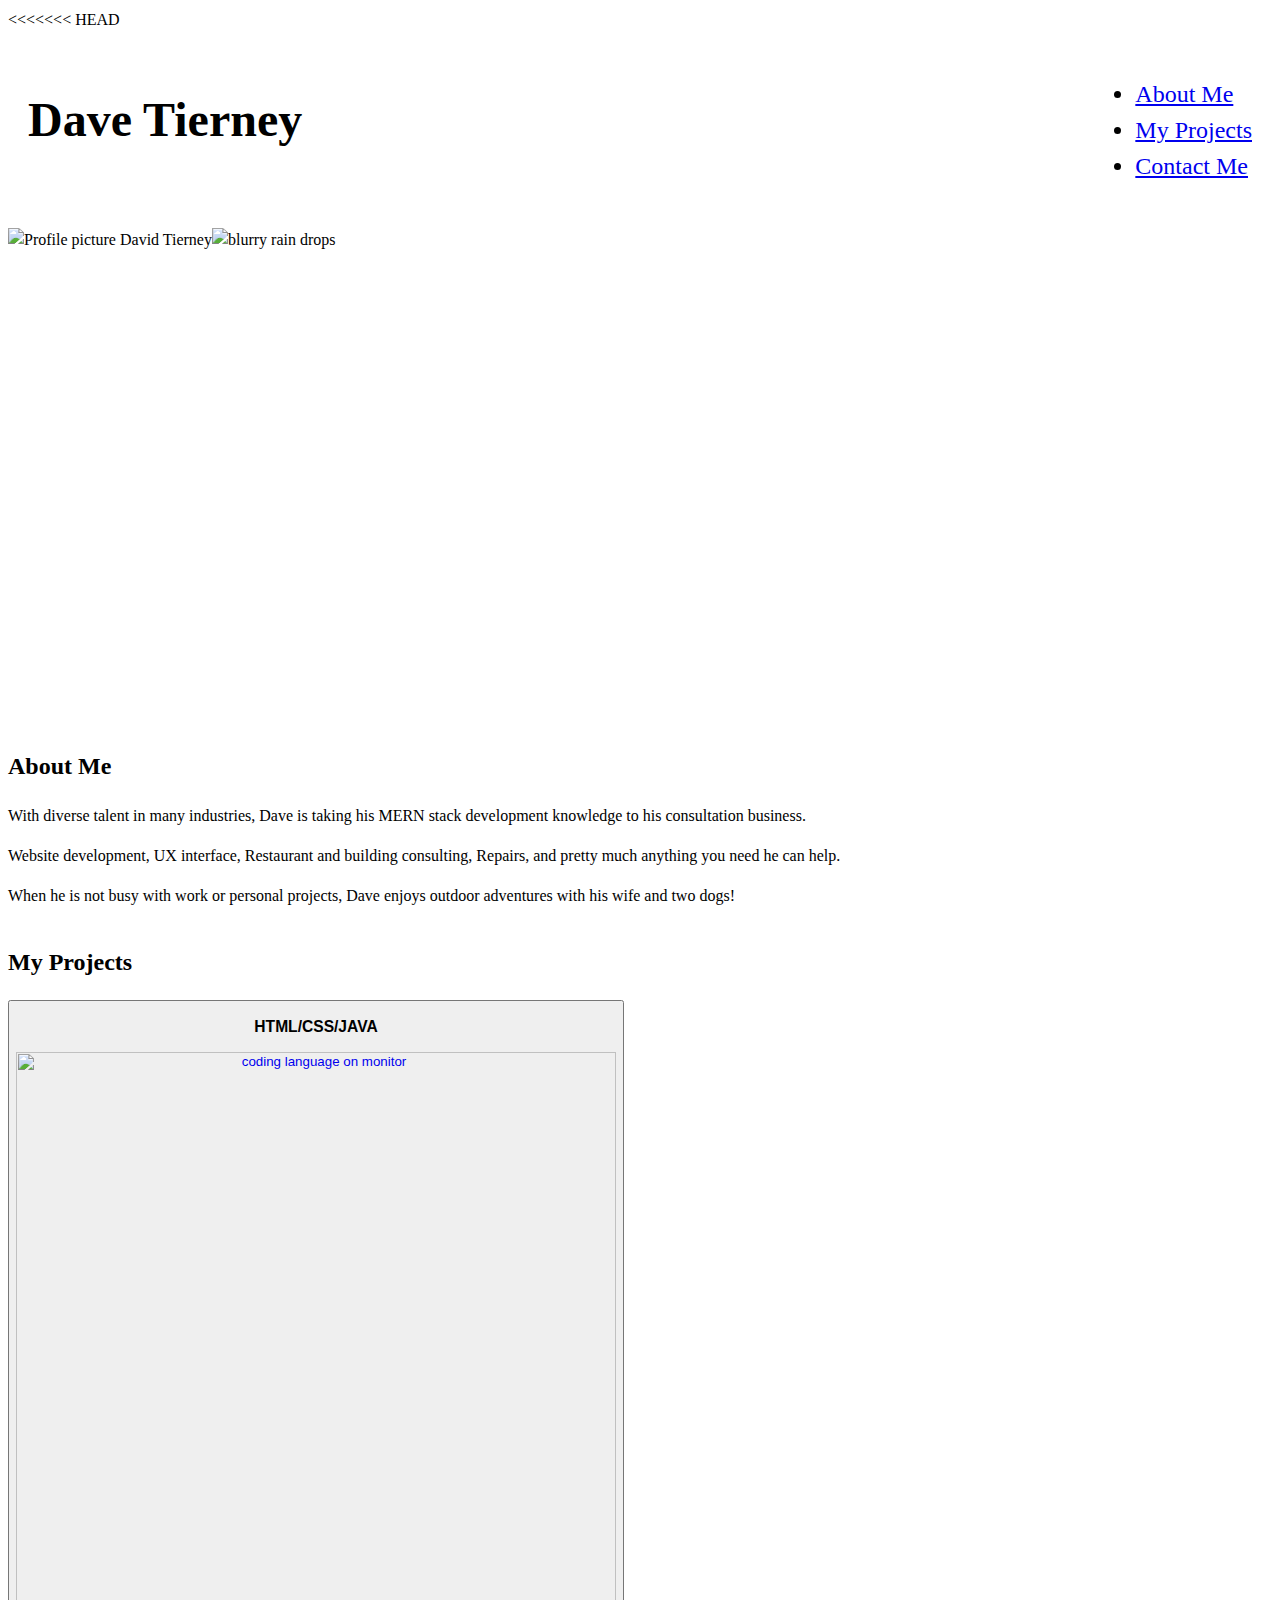
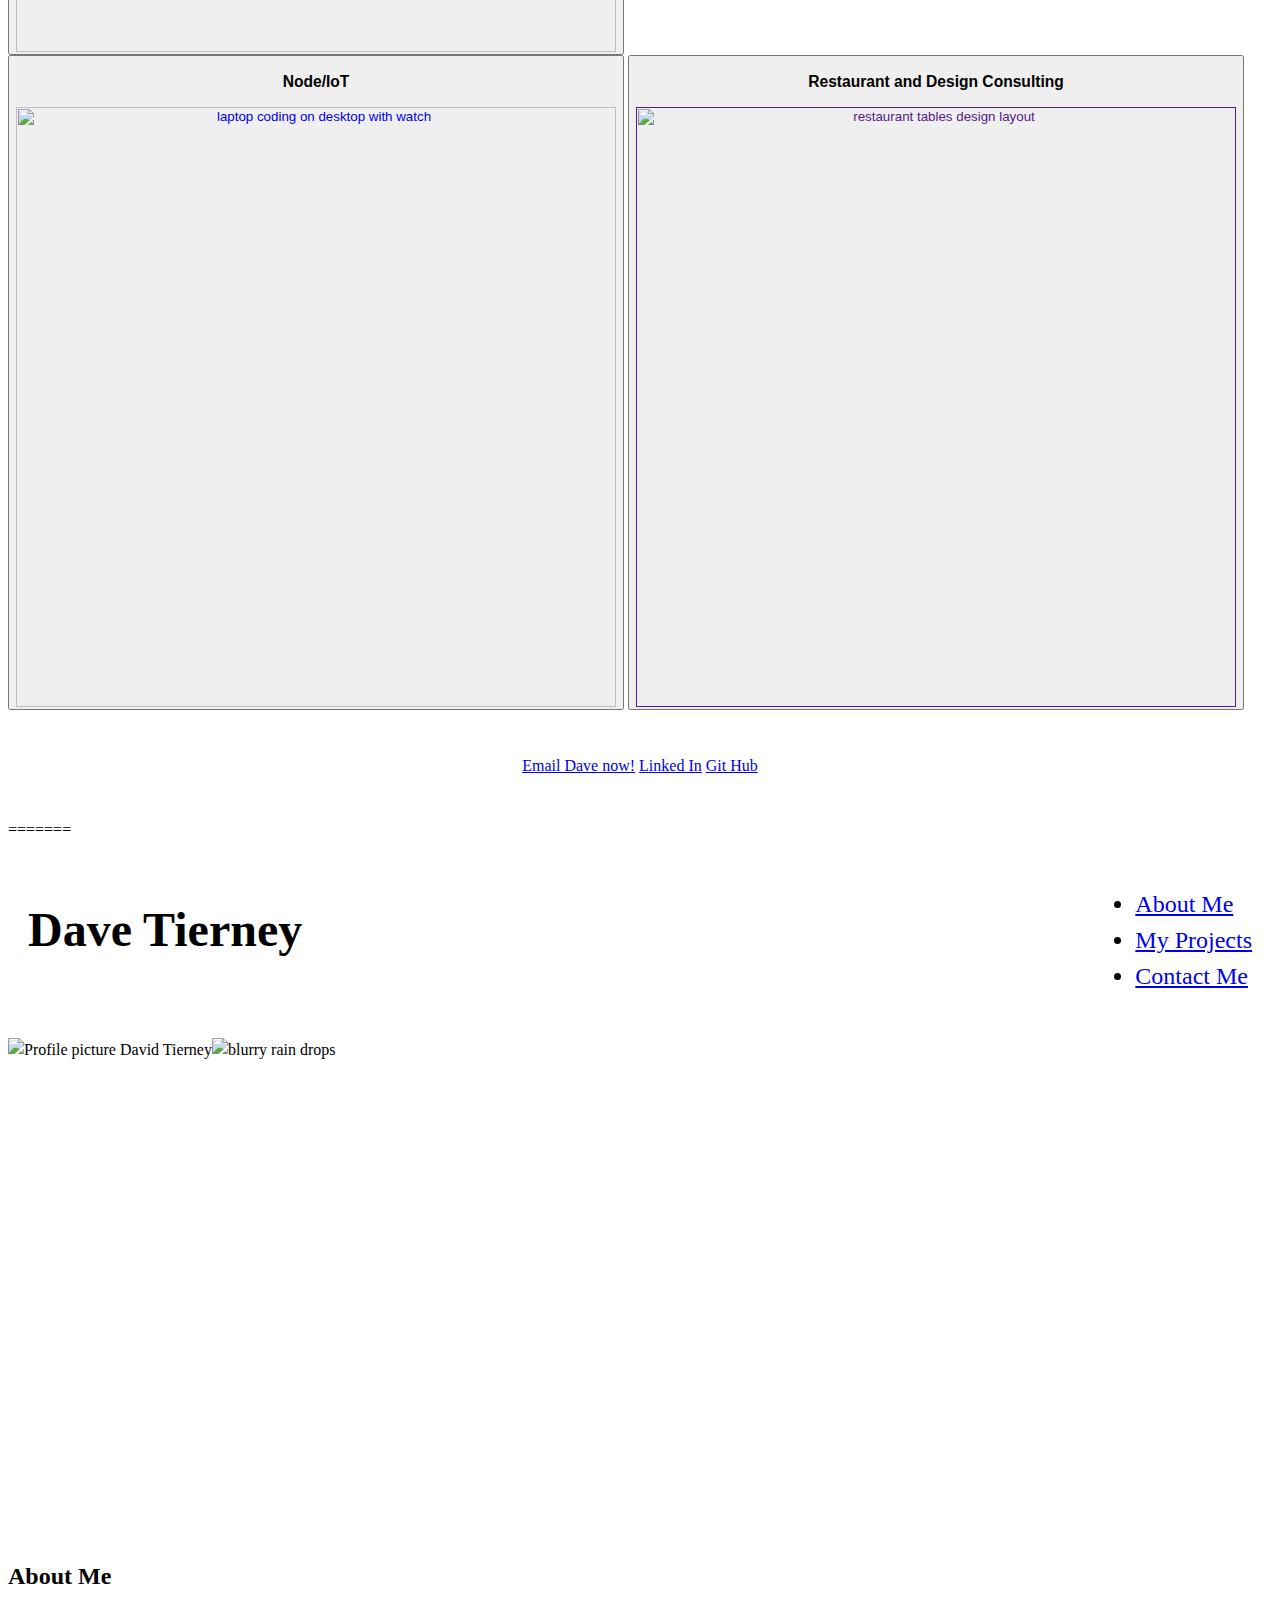
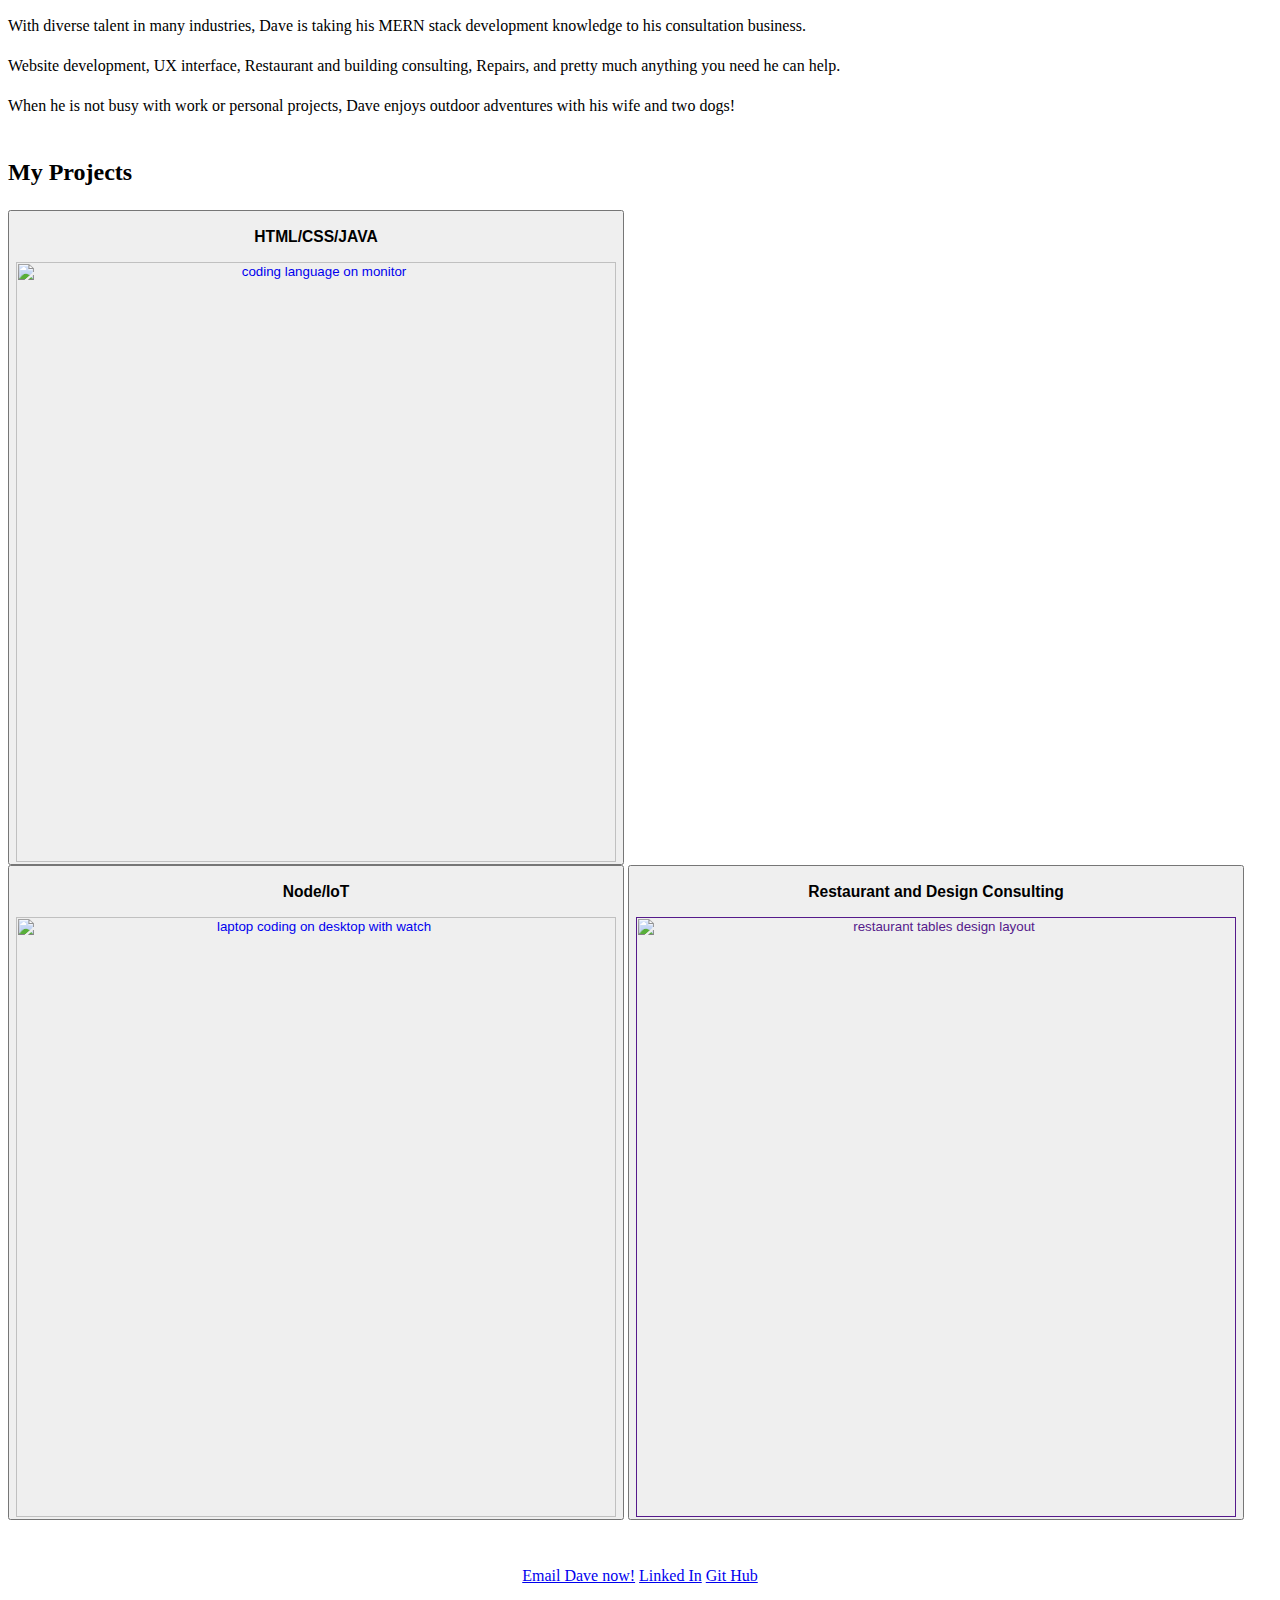
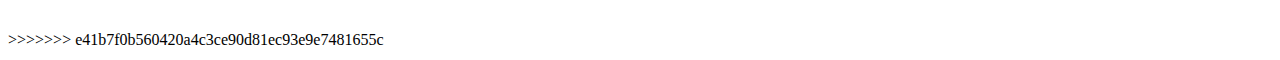
==== index.html @ 921b64b6 "Merge branch 'main' of https://github.com/daveshouse44/Portfolio" ====
<<<<<<< HEAD
<!DOCTYPE html>
<html lang="en">
<head>
    <meta charset="UTF-8">
    <meta http-equiv="X-UA-Compatible" content="IE=edge">
    <meta name="viewport" content="width=device-width, initial-scale=1.0">
    <link rel="stylesheet" href="style.css">
    <title>Dave Tierney | Developer</title>
</head>

<body>
    <header class="header">
        <h1><div>Dave Tierney</div></h1>
        <nav>
            <ul>
                <li><a href="#aboutMe">About Me</a></li>
                <li><a href="#myProjects">My Projects</a></li>
                <li><a href="#contactMe">Contact Me</a></li>
            </ul>
        </nav>
    </header>

    <div class="headerImage">
        <img src="images/Profile Pic2.jpg" id="myPicture" alt="Profile picture David Tierney">
        <img src="images/pexels-pratik-gupta-2748716.png" alt="blurry rain drops">
    </div>

    <section id="aboutMe">
        <h2>About Me</h2>
        <div class="aboutContainer">
            <p>With diverse talent in many industries, Dave is taking his MERN stack development knowledge to his consultation business.</p>
            <p>Website development, UX interface, Restaurant and building consulting, Repairs, and pretty much anything you need he can help.</p>
            <p>When he is not busy with work or personal projects, Dave enjoys outdoor adventures with his wife and two dogs!</p>    
        </div>
    </section>

    <section class="container">
        <h2>My Projects</h2>
        <button id="largeProject">
            <h3>HTML/CSS/JAVA</h3>
            <a href="https://daveshouse44.github.io/bootcamp-projects/"> <img src=images/pexels-markus-spiske-1089440.png alt="coding language on monitor"></a>
        </button>
        
        <div>   
        <button class="smallProject">
            <h3>Node/IoT</h3>
            <a href="https://www.w3schools.com/"> <img src="images/pexels-lukas-574069.png" alt="laptop coding on desktop with watch"></a>
        </button>

        <button class="smallProject">
            <h3>Restaurant and Design Consulting</h3>
            <a href=""> <img src="images/pexels-volkan-vardar-3887985.png" alt="restaurant tables design layout"></a>
        </button>
        </div>

    </section>
    
    <footer class="contactMe">
        <div>
            <a href="mailto: daveshouse44@hotmail.com">Email Dave now!</a>
            <a href="https://www.linkedin.com/in/david-tierney-652030214/">Linked In</a>
            <a href="https://github.com/daveshouse44">Git Hub</a>
        </div>
    </footer>
</body>
=======
<!DOCTYPE html>
<html lang="en">
<head>
    <meta charset="UTF-8">
    <meta http-equiv="X-UA-Compatible" content="IE=edge">
    <meta name="viewport" content="width=device-width, initial-scale=1.0">
    <link rel="stylesheet" href="style.css">
    <title>Dave Tierney | Developer</title>
</head>

<body>
    <header class="header">
        <h1><div>Dave Tierney</div></h1>
        <nav>
            <ul>
                <li><a href="#aboutMe">About Me</a></li>
                <li><a href="#myProjects">My Projects</a></li>
                <li><a href="#contactMe">Contact Me</a></li>
            </ul>
        </nav>
    </header>

    <div class="headerImage">
        <img src="images/Profile Pic2.jpg" id="myPicture" alt="Profile picture David Tierney">
        <img src="images/pexels-pratik-gupta-2748716.png" alt="blurry rain drops">
    </div>

    <section id="aboutMe">
        <h2>About Me</h2>
        <div class="aboutContainer">
            <p>With diverse talent in many industries, Dave is taking his MERN stack development knowledge to his consultation business.</p>
            <p>Website development, UX interface, Restaurant and building consulting, Repairs, and pretty much anything you need he can help.</p>
            <p>When he is not busy with work or personal projects, Dave enjoys outdoor adventures with his wife and two dogs!</p>    
        </div>
    </section>

    <section class="container">
        <h2>My Projects</h2>
        <button id="largeProject">
            <h3>HTML/CSS/JAVA</h3>
            <a href="https://daveshouse44.github.io/bootcamp-projects/"> <img src=images/pexels-markus-spiske-1089440.png alt="coding language on monitor"></a>
        </button>
        
        <div>   
        <button class="smallProject">
            <h3>Node/IoT</h3>
            <a href="https://www.w3schools.com/"> <img src="images/pexels-lukas-574069.png" alt="laptop coding on desktop with watch"></a>
        </button>

        <button class="smallProject">
            <h3>Restaurant and Design Consulting</h3>
            <a href=""> <img src="images/pexels-volkan-vardar-3887985.png" alt="restaurant tables design layout"></a>
        </button>
        </div>

    </section>
    
    <footer class="contactMe">
        <div>
            <a href="mailto: daveshouse44@hotmail.com">Email Dave now!</a>
            <a href="https://www.linkedin.com/in/david-tierney-652030214/">Linked In</a>
            <a href="https://github.com/daveshouse44">Git Hub</a>
        </div>
    </footer>
</body>
>>>>>>> e41b7f0b560420a4c3ce90d81ec93e9e7481655c
</html>
---- style.css ----
<<<<<<< HEAD
:root {
    --space-cadet: #22223bff;
    --independence: #4a4e69ff;
    --heliotrope-gray: #9a8c98ff;
    --silver-pink: #c9ada7ff;
    --isabelline: #f2e9e4ff; 
    font-family: 'Lucida Sans', 'Lucida Sans Regular', 'Lucida Grande', 'Lucida Sans Unicode', Geneva, Verdana, sans-serif;       
}

body {
    background-color: var(--silver-pink);
    color: var(--space-cadet);
    display:flex;
    flex-direction: column;
    line-height: 1.5;
    font-size: 16px;
}

header nav ul {
    color: var(--heliotrope-gray)
}

.header {
    background-color: var(--space-cadet);
    color: var(--isabelline);
    font-size: 24px;
    display: flex;
    justify-content: space-between;
    padding: 20px;
    border: 9px solid var(--heliotrope-gray)
}

#aboutMe {
    color: var(--isabelline);
    background-color: var(--independence);
    border: 9px solid var(--heliotrope-gray)
}

nav ul{
    display: inline-block
}

.headerImage {
    display: inline-flex;
    height: 500px;
}

section.container {
    display: inline-block;
    text-align: justify;
}

container#largeProject {
    display: block;
}

a img {
    height:600px;
    display: inline-block;
}

#smallProject {
    display: flex;
    max-width: 500px;
}
.contactMe {
    text-align: center;
    background-color: var(--independence);
    padding: 40px;
    font-family: 'Times New Roman', Times, serif;
    color: var(--isabelline)
}
ul li a:hover {
    color: var(--silver-pink)
=======
:root {
    --space-cadet: #22223bff;
    --independence: #4a4e69ff;
    --heliotrope-gray: #9a8c98ff;
    --silver-pink: #c9ada7ff;
    --isabelline: #f2e9e4ff; 
    font-family: 'Lucida Sans', 'Lucida Sans Regular', 'Lucida Grande', 'Lucida Sans Unicode', Geneva, Verdana, sans-serif;       
}

body {
    background-color: var(--silver-pink);
    color: var(--space-cadet);
    display:flex;
    flex-direction: column;
    line-height: 1.5;
    font-size: 16px;
}

header nav ul {
    color: var(--heliotrope-gray)
}

.header {
    background-color: var(--space-cadet);
    color: var(--isabelline);
    font-size: 24px;
    display: flex;
    justify-content: space-between;
    padding: 20px;
    border: 9px solid var(--heliotrope-gray)
}

#aboutMe {
    color: var(--isabelline);
    background-color: var(--independence);
    border: 9px solid var(--heliotrope-gray)
}

nav ul{
    display: inline-block
}

.headerImage {
    display: inline-flex;
    height: 500px;
}

section.container {
    display: inline-block;
    text-align: justify;
}

container#largeProject {
    display: block;
}

a img {
    height:600px;
    display: inline-block;
}

#smallProject {
    display: flex;
    max-width: 500px;
}
.contactMe {
    text-align: center;
    background-color: var(--independence);
    padding: 40px;
    font-family: 'Times New Roman', Times, serif;
    color: var(--isabelline)
}
ul li a:hover {
    color: var(--silver-pink)
>>>>>>> e41b7f0b560420a4c3ce90d81ec93e9e7481655c
}
---- style.css ----
<<<<<<< HEAD
:root {
    --space-cadet: #22223bff;
    --independence: #4a4e69ff;
    --heliotrope-gray: #9a8c98ff;
    --silver-pink: #c9ada7ff;
    --isabelline: #f2e9e4ff; 
    font-family: 'Lucida Sans', 'Lucida Sans Regular', 'Lucida Grande', 'Lucida Sans Unicode', Geneva, Verdana, sans-serif;       
}

body {
    background-color: var(--silver-pink);
    color: var(--space-cadet);
    display:flex;
    flex-direction: column;
    line-height: 1.5;
    font-size: 16px;
}

header nav ul {
    color: var(--heliotrope-gray)
}

.header {
    background-color: var(--space-cadet);
    color: var(--isabelline);
    font-size: 24px;
    display: flex;
    justify-content: space-between;
    padding: 20px;
    border: 9px solid var(--heliotrope-gray)
}

#aboutMe {
    color: var(--isabelline);
    background-color: var(--independence);
    border: 9px solid var(--heliotrope-gray)
}

nav ul{
    display: inline-block
}

.headerImage {
    display: inline-flex;
    height: 500px;
}

section.container {
    display: inline-block;
    text-align: justify;
}

container#largeProject {
    display: block;
}

a img {
    height:600px;
    display: inline-block;
}

#smallProject {
    display: flex;
    max-width: 500px;
}
.contactMe {
    text-align: center;
    background-color: var(--independence);
    padding: 40px;
    font-family: 'Times New Roman', Times, serif;
    color: var(--isabelline)
}
ul li a:hover {
    color: var(--silver-pink)
=======
:root {
    --space-cadet: #22223bff;
    --independence: #4a4e69ff;
    --heliotrope-gray: #9a8c98ff;
    --silver-pink: #c9ada7ff;
    --isabelline: #f2e9e4ff; 
    font-family: 'Lucida Sans', 'Lucida Sans Regular', 'Lucida Grande', 'Lucida Sans Unicode', Geneva, Verdana, sans-serif;       
}

body {
    background-color: var(--silver-pink);
    color: var(--space-cadet);
    display:flex;
    flex-direction: column;
    line-height: 1.5;
    font-size: 16px;
}

header nav ul {
    color: var(--heliotrope-gray)
}

.header {
    background-color: var(--space-cadet);
    color: var(--isabelline);
    font-size: 24px;
    display: flex;
    justify-content: space-between;
    padding: 20px;
    border: 9px solid var(--heliotrope-gray)
}

#aboutMe {
    color: var(--isabelline);
    background-color: var(--independence);
    border: 9px solid var(--heliotrope-gray)
}

nav ul{
    display: inline-block
}

.headerImage {
    display: inline-flex;
    height: 500px;
}

section.container {
    display: inline-block;
    text-align: justify;
}

container#largeProject {
    display: block;
}

a img {
    height:600px;
    display: inline-block;
}

#smallProject {
    display: flex;
    max-width: 500px;
}
.contactMe {
    text-align: center;
    background-color: var(--independence);
    padding: 40px;
    font-family: 'Times New Roman', Times, serif;
    color: var(--isabelline)
}
ul li a:hover {
    color: var(--silver-pink)
>>>>>>> e41b7f0b560420a4c3ce90d81ec93e9e7481655c
}
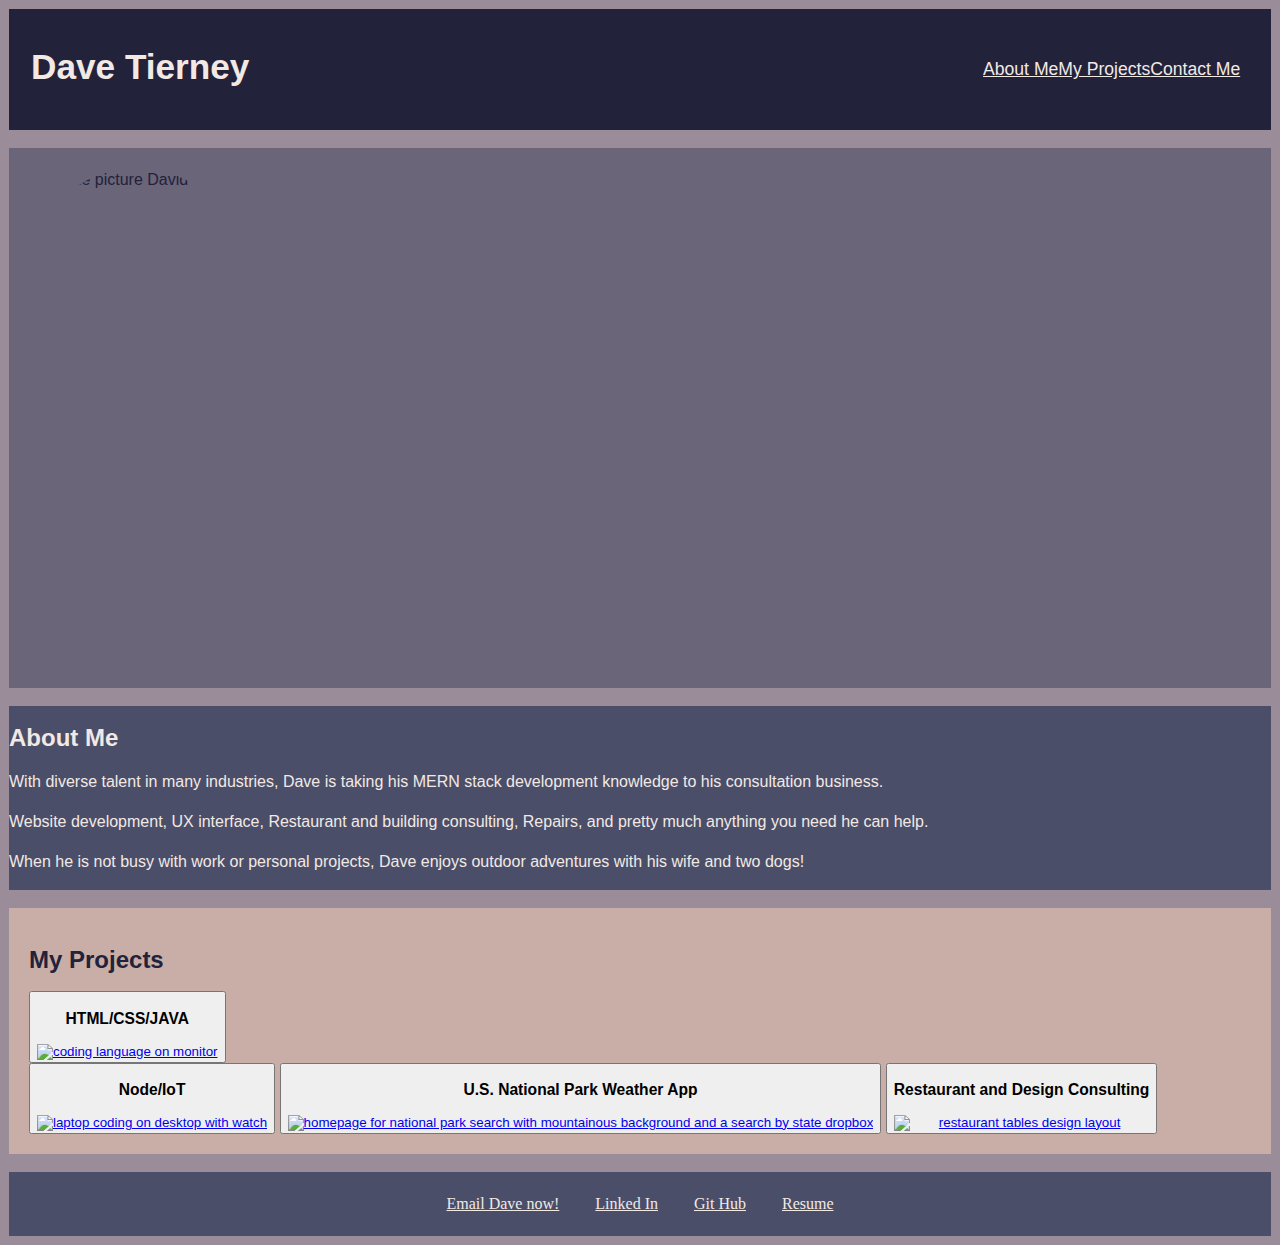
==== commit beabc021: "added resume and more style fixes" ====
--- a/index.html
+++ b/index.html
@@ -1,4 +1,3 @@
-<<<<<<< HEAD
 <!DOCTYPE html>
 <html lang="en">
 <head>
@@ -13,7 +12,7 @@
     <header class="header">
         <h1><div>Dave Tierney</div></h1>
         <nav>
-            <ul>
+            <ul class="flexbox">
                 <li><a href="#aboutMe">About Me</a></li>
                 <li><a href="#myProjects">My Projects</a></li>
                 <li><a href="#contactMe">Contact Me</a></li>
@@ -23,7 +22,7 @@
 
     <div class="headerImage">
         <img src="images/Profile Pic2.jpg" id="myPicture" alt="Profile picture David Tierney">
-        <img src="images/pexels-pratik-gupta-2748716.png" alt="blurry rain drops">
+        <!--Moved to CSS <img src="images/pexels-pratik-gupta-2748716.png" id="header-background" alt="blurry rain drops">-->
     </div>
 
     <section id="aboutMe">
@@ -35,7 +34,7 @@
         </div>
     </section>
 
-    <section class="container">
+    <section class="container" id="myProjects">
         <h2>My Projects</h2>
         <button id="largeProject">
             <h3>HTML/CSS/JAVA</h3>
@@ -49,86 +48,25 @@
         </button>
 
         <button class="smallProject">
+            <h3>U.S. National Park Weather App</h3>
+            <a href="https://cumar-khalif.github.io/U.S.-National-Parks/"> <img src="images/homePage.png" alt="homepage for national park search with mountainous background and a search by state dropbox"></a>
+        </button>
+
+        <button class="smallProject">
             <h3>Restaurant and Design Consulting</h3>
-            <a href=""> <img src="images/pexels-volkan-vardar-3887985.png" alt="restaurant tables design layout"></a>
+            <a href="https://www.linkedin.com/in/david-tierney-652030214/"> <img src="images/pexels-volkan-vardar-3887985.png" alt="restaurant tables design layout"></a>
         </button>
         </div>
 
     </section>
     
-    <footer class="contactMe">
+    <footer class="contactMe" id="contactMe">
         <div>
             <a href="mailto: daveshouse44@hotmail.com">Email Dave now!</a>
             <a href="https://www.linkedin.com/in/david-tierney-652030214/">Linked In</a>
             <a href="https://github.com/daveshouse44">Git Hub</a>
+            <a href= "images/David_Tierney_Resume_08-2021.pdf">Resume</a>
         </div>
     </footer>
 </body>
-=======
-<!DOCTYPE html>
-<html lang="en">
-<head>
-    <meta charset="UTF-8">
-    <meta http-equiv="X-UA-Compatible" content="IE=edge">
-    <meta name="viewport" content="width=device-width, initial-scale=1.0">
-    <link rel="stylesheet" href="style.css">
-    <title>Dave Tierney | Developer</title>
-</head>
-
-<body>
-    <header class="header">
-        <h1><div>Dave Tierney</div></h1>
-        <nav>
-            <ul>
-                <li><a href="#aboutMe">About Me</a></li>
-                <li><a href="#myProjects">My Projects</a></li>
-                <li><a href="#contactMe">Contact Me</a></li>
-            </ul>
-        </nav>
-    </header>
-
-    <div class="headerImage">
-        <img src="images/Profile Pic2.jpg" id="myPicture" alt="Profile picture David Tierney">
-        <img src="images/pexels-pratik-gupta-2748716.png" alt="blurry rain drops">
-    </div>
-
-    <section id="aboutMe">
-        <h2>About Me</h2>
-        <div class="aboutContainer">
-            <p>With diverse talent in many industries, Dave is taking his MERN stack development knowledge to his consultation business.</p>
-            <p>Website development, UX interface, Restaurant and building consulting, Repairs, and pretty much anything you need he can help.</p>
-            <p>When he is not busy with work or personal projects, Dave enjoys outdoor adventures with his wife and two dogs!</p>    
-        </div>
-    </section>
-
-    <section class="container">
-        <h2>My Projects</h2>
-        <button id="largeProject">
-            <h3>HTML/CSS/JAVA</h3>
-            <a href="https://daveshouse44.github.io/bootcamp-projects/"> <img src=images/pexels-markus-spiske-1089440.png alt="coding language on monitor"></a>
-        </button>
-        
-        <div>   
-        <button class="smallProject">
-            <h3>Node/IoT</h3>
-            <a href="https://www.w3schools.com/"> <img src="images/pexels-lukas-574069.png" alt="laptop coding on desktop with watch"></a>
-        </button>
-
-        <button class="smallProject">
-            <h3>Restaurant and Design Consulting</h3>
-            <a href=""> <img src="images/pexels-volkan-vardar-3887985.png" alt="restaurant tables design layout"></a>
-        </button>
-        </div>
-
-    </section>
-    
-    <footer class="contactMe">
-        <div>
-            <a href="mailto: daveshouse44@hotmail.com">Email Dave now!</a>
-            <a href="https://www.linkedin.com/in/david-tierney-652030214/">Linked In</a>
-            <a href="https://github.com/daveshouse44">Git Hub</a>
-        </div>
-    </footer>
-</body>
->>>>>>> e41b7f0b560420a4c3ce90d81ec93e9e7481655c
 </html>--- a/style.css
+++ b/style.css
@@ -1,4 +1,3 @@
-<<<<<<< HEAD
 :root {
     --space-cadet: #22223bff;
     --independence: #4a4e69ff;
@@ -13,40 +12,70 @@
     color: var(--space-cadet);
     display:flex;
     flex-direction: column;
-    line-height: 1.5;
+    line-height: 1.5em;
     font-size: 16px;
+    margin : 1em solid var(--heliotrope-gray);
 }
 
 header nav ul {
-    color: var(--heliotrope-gray)
+    display: flex;
+    list-style: none;
+    padding: .5em;
 }
 
 .header {
     background-color: var(--space-cadet);
     color: var(--isabelline);
-    font-size: 24px;
+    font-size: 1.1em;
     display: flex;
     justify-content: space-between;
-    padding: 20px;
-    border: 9px solid var(--heliotrope-gray)
+    padding: 1.25em;
+    border: 9px solid var(--heliotrope-gray);
 }
 
 #aboutMe {
     color: var(--isabelline);
     background-color: var(--independence);
-    border: 9px solid var(--heliotrope-gray)
+    border: 9px solid var(--heliotrope-gray);
 }
 
-nav ul{
-    display: inline-block
+img {
+    max-width: 100%;
+    max-height: 100%;
+    display: block;
 }
 
 .headerImage {
-    display: inline-flex;
+    position: relative;
+    display: flex;
+    padding: 1.25em;
+    border: 9px solid var(--heliotrope-gray);
     height: 500px;
 }
 
+.headerImage::before {
+    content: "";
+    background-image: url("images/pexels-pratik-gupta-2748716.png");
+    background-color: var(--independence);
+    background-position: center;
+    background-size: cover;
+    position: absolute;
+    top: 0px;
+    right: 0px;
+    bottom: 0px;
+    left: 0px;
+    opacity: .75;
+}
+
+#myPicture {
+    border-radius: 12em;
+    position: relative;
+    opacity: 1.25;
+}
+
 section.container {
+    padding: 1.25em;
+    border: 9px solid var(--heliotrope-gray);
     display: inline-block;
     text-align: justify;
 }
@@ -55,98 +84,28 @@
     display: block;
 }
 
-a img {
-    height:600px;
-    display: inline-block;
-}
-
-#smallProject {
-    display: flex;
-    max-width: 500px;
-}
 .contactMe {
     text-align: center;
     background-color: var(--independence);
-    padding: 40px;
+    padding: 1.25em;
+    border: 9px solid var(--heliotrope-gray);
     font-family: 'Times New Roman', Times, serif;
-    color: var(--isabelline)
-}
-ul li a:hover {
-    color: var(--silver-pink)
-=======
-:root {
-    --space-cadet: #22223bff;
-    --independence: #4a4e69ff;
-    --heliotrope-gray: #9a8c98ff;
-    --silver-pink: #c9ada7ff;
-    --isabelline: #f2e9e4ff; 
-    font-family: 'Lucida Sans', 'Lucida Sans Regular', 'Lucida Grande', 'Lucida Sans Unicode', Geneva, Verdana, sans-serif;       
 }
 
-body {
-    background-color: var(--silver-pink);
-    color: var(--space-cadet);
-    display:flex;
-    flex-direction: column;
-    line-height: 1.5;
-    font-size: 16px;
+.contactMe a {
+    color: var(--isabelline);
+    padding: 1em;
 }
 
-header nav ul {
-    color: var(--heliotrope-gray)
+.contactMe a:hover {
+    color: var(--space-cadet);
+
 }
 
-.header {
-    background-color: var(--space-cadet);
+ul li a {
     color: var(--isabelline);
-    font-size: 24px;
-    display: flex;
-    justify-content: space-between;
-    padding: 20px;
-    border: 9px solid var(--heliotrope-gray)
 }
 
-#aboutMe {
-    color: var(--isabelline);
-    background-color: var(--independence);
-    border: 9px solid var(--heliotrope-gray)
-}
-
-nav ul{
-    display: inline-block
-}
-
-.headerImage {
-    display: inline-flex;
-    height: 500px;
-}
-
-section.container {
-    display: inline-block;
-    text-align: justify;
-}
-
-container#largeProject {
-    display: block;
-}
-
-a img {
-    height:600px;
-    display: inline-block;
-}
-
-#smallProject {
-    display: flex;
-    max-width: 500px;
-}
-.contactMe {
-    text-align: center;
-    background-color: var(--independence);
-    padding: 40px;
-    font-family: 'Times New Roman', Times, serif;
-    color: var(--isabelline)
-}
 ul li a:hover {
-    color: var(--silver-pink)
->>>>>>> e41b7f0b560420a4c3ce90d81ec93e9e7481655c
+    color: var(--silver-pink);
 }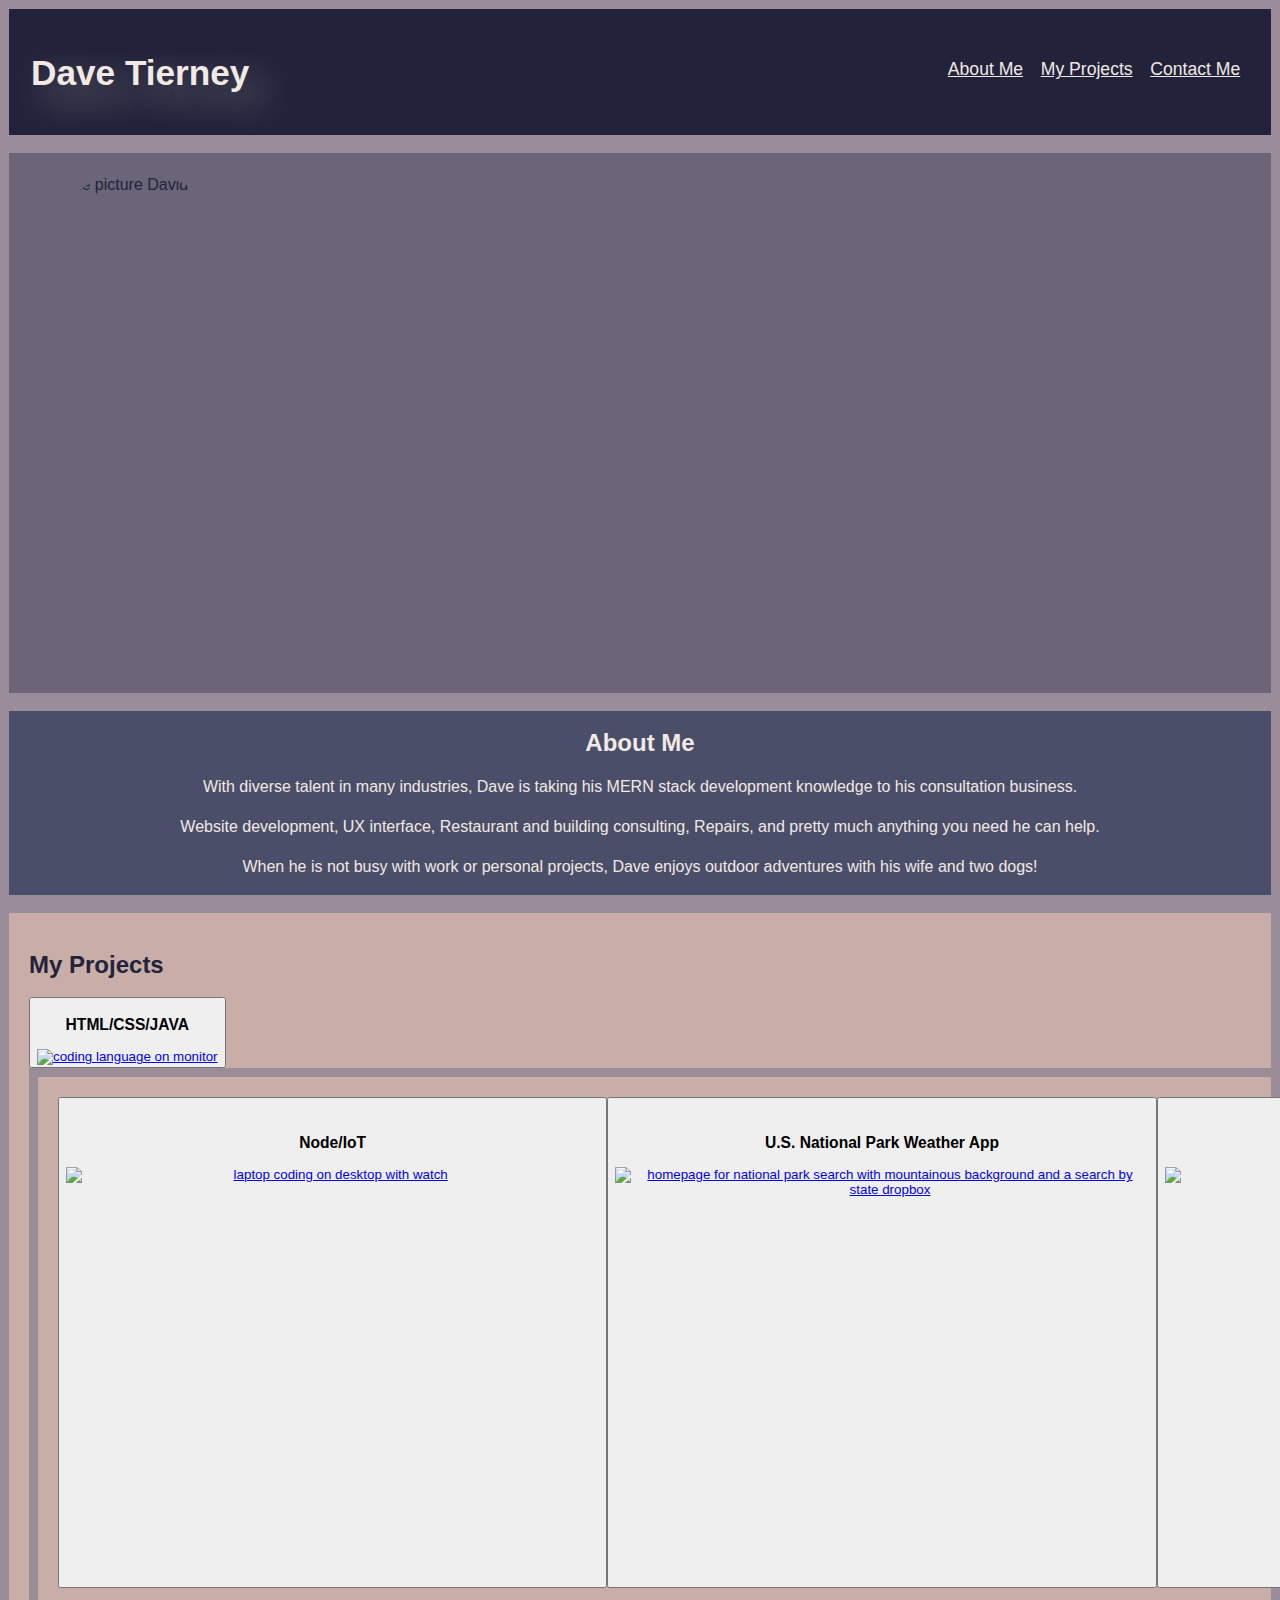
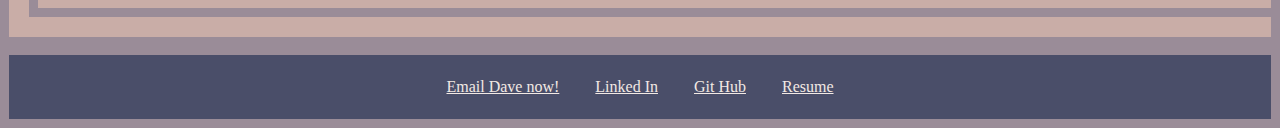
==== commit 521f2423: "styling fixes, added project" ====
--- a/index.html
+++ b/index.html
@@ -10,7 +10,7 @@
 
 <body>
     <header class="header">
-        <h1><div>Dave Tierney</div></h1>
+        <h1 id="myName">Dave Tierney</h1>
         <nav>
             <ul class="flexbox">
                 <li><a href="#aboutMe">About Me</a></li>
@@ -41,22 +41,28 @@
             <a href="https://daveshouse44.github.io/bootcamp-projects/"> <img src=images/pexels-markus-spiske-1089440.png alt="coding language on monitor"></a>
         </button>
         
-        <div>   
-        <button class="smallProject">
-            <h3>Node/IoT</h3>
-            <a href="https://www.w3schools.com/"> <img src="images/pexels-lukas-574069.png" alt="laptop coding on desktop with watch"></a>
-        </button>
+        <section class="containerSmall">   
+            <button class="smallProject">
+                <h3>Node/IoT</h3>
+                <a href="https://www.w3schools.com/"> <img src="images/pexels-lukas-574069.png" id="smallProj1" alt="laptop coding on desktop with watch"></a>
+            </button>
 
-        <button class="smallProject">
-            <h3>U.S. National Park Weather App</h3>
-            <a href="https://cumar-khalif.github.io/U.S.-National-Parks/"> <img src="images/homePage.png" alt="homepage for national park search with mountainous background and a search by state dropbox"></a>
-        </button>
+            <button class="smallProject">
+                <h3>U.S. National Park Weather App</h3>
+                <a href="https://cumar-khalif.github.io/U.S.-National-Parks/"> <img src="images/homePage.png" id="smallProj2" alt="homepage for national park search with mountainous background and a search by state dropbox"></a>
+            </button>
 
-        <button class="smallProject">
-            <h3>Restaurant and Design Consulting</h3>
-            <a href="https://www.linkedin.com/in/david-tierney-652030214/"> <img src="images/pexels-volkan-vardar-3887985.png" alt="restaurant tables design layout"></a>
-        </button>
-        </div>
+            <button class="smallProject">
+                <h3>Restaurant and Design Consulting</h3>
+                <a href="https://www.linkedin.com/in/david-tierney-652030214/"> <img src="images/pexels-volkan-vardar-3887985.png" id="smallProj3" alt="restaurant tables design layout"></a>
+            </button>
+
+            <button class="smallProject">
+                <h3>Work Scheduler App</h3>
+                <a href="https://daveshouse44.github.io/WorkDayScheduler/"> <img src="images/Work-Day-Scheduler.png" id="smallProj3" alt="layout of the work schedule application screenshot"></a>
+            </button>
+
+        </section>
 
     </section>
     
--- a/style.css
+++ b/style.css
@@ -21,6 +21,7 @@
     display: flex;
     list-style: none;
     padding: .5em;
+    gap: 1em;
 }
 
 .header {
@@ -33,10 +34,16 @@
     border: 9px solid var(--heliotrope-gray);
 }
 
+#myName {
+    text-shadow: .4em .4em 1em grey;
+    line-height: 1em;
+}
+
 #aboutMe {
     color: var(--isabelline);
     background-color: var(--independence);
     border: 9px solid var(--heliotrope-gray);
+    text-align: center;
 }
 
 img {
@@ -76,12 +83,28 @@
 section.container {
     padding: 1.25em;
     border: 9px solid var(--heliotrope-gray);
+    width: auto;
     display: inline-block;
+    text-align: justify;
+    align-items: center;
+}
+
+.containerSmall {
+    padding: 1.25em;
+    border: 9px solid var(--heliotrope-gray);
+    width: auto;
+    display: inline-flex;
     text-align: justify;
 }
 
-container#largeProject {
-    display: block;
+#largeProject {
+    display: bloc;;
+    width: fit-content;
+}
+
+.smallProject img {
+    height: 30em;
+    width: 40em;
 }
 
 .contactMe {
@@ -108,4 +131,9 @@
 
 ul li a:hover {
     color: var(--silver-pink);
+}
+@media (min-width: 450px){
+    #containerSmall img{
+        display: block;
+    }
 }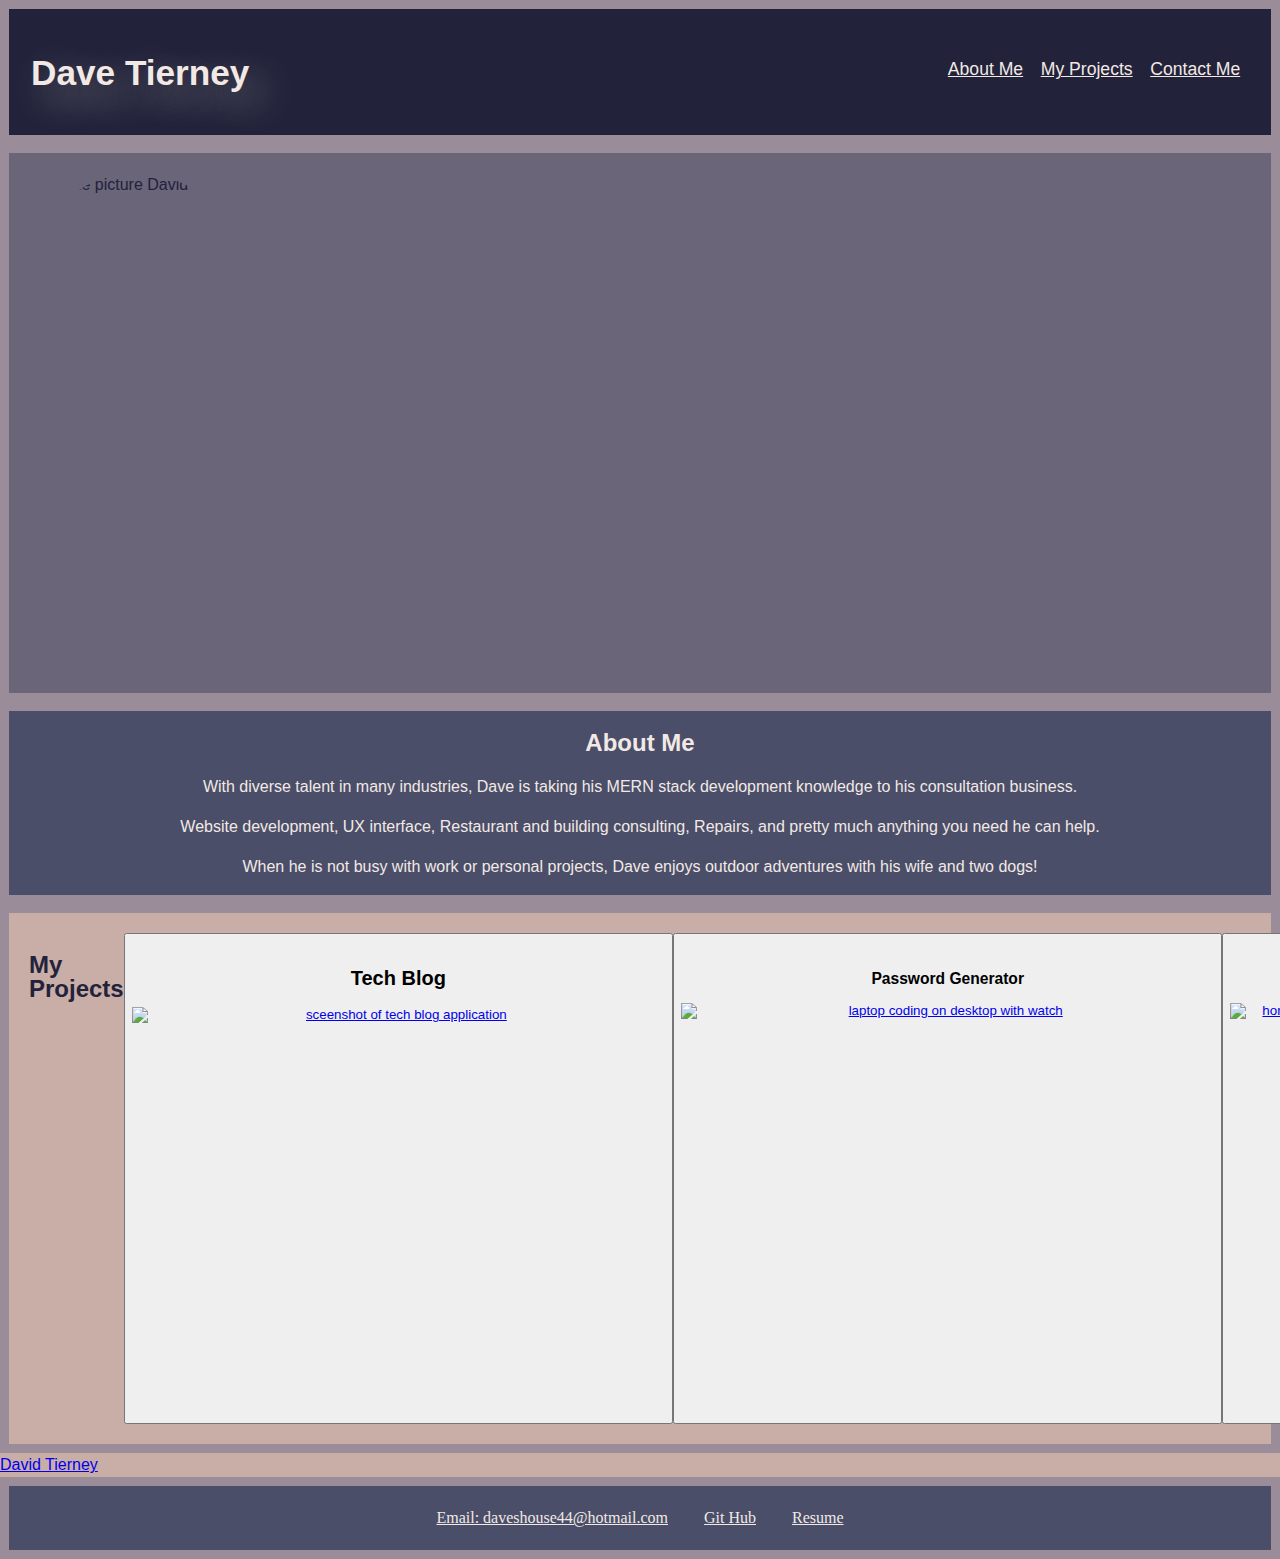
==== commit 31dd17c3: "Added ID to projects" ====
--- a/index.html
+++ b/index.html
@@ -1,78 +1,149 @@
 <!DOCTYPE html>
 <html lang="en">
-<head>
-    <meta charset="UTF-8">
-    <meta http-equiv="X-UA-Compatible" content="IE=edge">
-    <meta name="viewport" content="width=device-width, initial-scale=1.0">
-    <link rel="stylesheet" href="style.css">
+  <head>
+    <meta charset="UTF-8" />
+    <meta http-equiv="X-UA-Compatible" content="IE=edge" />
+    <meta name="viewport" content="width=device-width, initial-scale=1.0" />
+    <link rel="stylesheet" href="style.css" />
     <title>Dave Tierney | Developer</title>
-</head>
+  </head>
 
-<body>
+  <body>
+    <script
+      src="https://platform.linkedin.com/badges/js/profile.js"
+      async
+      defer
+      type="text/javascript"
+    ></script>
     <header class="header">
-        <h1 id="myName">Dave Tierney</h1>
-        <nav>
-            <ul class="flexbox">
-                <li><a href="#aboutMe">About Me</a></li>
-                <li><a href="#myProjects">My Projects</a></li>
-                <li><a href="#contactMe">Contact Me</a></li>
-            </ul>
-        </nav>
+      <h1 id="myName">Dave Tierney</h1>
+      <nav>
+        <ul class="flexbox">
+          <li><a href="#aboutMe">About Me</a></li>
+          <li><a href="#myProjects">My Projects</a></li>
+          <li><a href="#contactMe">Contact Me</a></li>
+        </ul>
+      </nav>
     </header>
 
     <div class="headerImage">
-        <img src="images/Profile Pic2.jpg" id="myPicture" alt="Profile picture David Tierney">
-        <!--Moved to CSS <img src="images/pexels-pratik-gupta-2748716.png" id="header-background" alt="blurry rain drops">-->
+      <img
+        src="images/Profile Pic2.jpg"
+        id="myPicture"
+        alt="Profile picture David Tierney"
+      />
+      <!--Moved to CSS <img src="images/pexels-pratik-gupta-2748716.png" id="header-background" alt="blurry rain drops">-->
     </div>
 
     <section id="aboutMe">
-        <h2>About Me</h2>
-        <div class="aboutContainer">
-            <p>With diverse talent in many industries, Dave is taking his MERN stack development knowledge to his consultation business.</p>
-            <p>Website development, UX interface, Restaurant and building consulting, Repairs, and pretty much anything you need he can help.</p>
-            <p>When he is not busy with work or personal projects, Dave enjoys outdoor adventures with his wife and two dogs!</p>    
-        </div>
+      <h2>About Me</h2>
+      <div class="aboutContainer">
+        <p>
+          With diverse talent in many industries, Dave is taking his MERN stack
+          development knowledge to his consultation business.
+        </p>
+        <p>
+          Website development, UX interface, Restaurant and building consulting,
+          Repairs, and pretty much anything you need he can help.
+        </p>
+        <p>
+          When he is not busy with work or personal projects, Dave enjoys
+          outdoor adventures with his wife and two dogs!
+        </p>
+      </div>
     </section>
 
-    <section class="container" id="myProjects">
-        <h2>My Projects</h2>
-        <button id="largeProject">
-            <h3>HTML/CSS/JAVA</h3>
-            <a href="https://daveshouse44.github.io/bootcamp-projects/"> <img src=images/pexels-markus-spiske-1089440.png alt="coding language on monitor"></a>
-        </button>
-        
-        <section class="containerSmall">   
-            <button class="smallProject">
-                <h3>Node/IoT</h3>
-                <a href="https://www.w3schools.com/"> <img src="images/pexels-lukas-574069.png" id="smallProj1" alt="laptop coding on desktop with watch"></a>
-            </button>
+    <!-- <section class="container" id="myProjects">
+      <h2>My Projects</h2>
+      <button id="largeProject">
+        <h3>Tech Blog</h3>
+        <a href="https://tech-blog-daveshouse44.herokuapp.com/">
+          <img
+            src="images/Tech_Blog.png"
+            alt="sceenshot of tech blog application"
+        /></a>
+      </button> -->
 
-            <button class="smallProject">
-                <h3>U.S. National Park Weather App</h3>
-                <a href="https://cumar-khalif.github.io/U.S.-National-Parks/"> <img src="images/homePage.png" id="smallProj2" alt="homepage for national park search with mountainous background and a search by state dropbox"></a>
-            </button>
+    <section id="myProjects" class="containerSmall">
+      <h2>My Projects</h2>
+      <br />
+      <button class="smallProject">
+        <h2>Tech Blog</h2>
+        <a href="https://tech-blog-daveshouse44.herokuapp.com/">
+          <img
+            src="images/Tech_Blog.png"
+            alt="sceenshot of tech blog application"
+        /></a>
+      </button>
 
-            <button class="smallProject">
-                <h3>Restaurant and Design Consulting</h3>
-                <a href="https://www.linkedin.com/in/david-tierney-652030214/"> <img src="images/pexels-volkan-vardar-3887985.png" id="smallProj3" alt="restaurant tables design layout"></a>
-            </button>
+      <button class="smallProject">
+        <h3>Password Generator</h3>
+        <a href="https://daveshouse44.github.io/PasswordGenerator/">
+          <img
+            src="images/03-javascript-homework-demo.png"
+            id="smallProj1"
+            alt="laptop coding on desktop with watch"
+        /></a>
+      </button>
 
-            <button class="smallProject">
-                <h3>Work Scheduler App</h3>
-                <a href="https://daveshouse44.github.io/WorkDayScheduler/"> <img src="images/Work-Day-Scheduler.png" id="smallProj3" alt="layout of the work schedule application screenshot"></a>
-            </button>
+      <button class="smallProject">
+        <h3>U.S. National Park Weather App</h3>
+        <a href="https://cumar-khalif.github.io/U.S.-National-Parks/">
+          <img
+            src="images/homePage.png"
+            id="smallProj2"
+            alt="homepage for national park search with mountainous background and a search by state dropbox"
+        /></a>
+      </button>
 
-        </section>
+      <button class="smallProject">
+        <h3>Restaurant and Design Consulting</h3>
+        <a href="https://www.linkedin.com/in/david-tierney-652030214/">
+          <img
+            src="images/pexels-volkan-vardar-3887985.png"
+            id="smallProj3"
+            alt="restaurant tables design layout"
+        /></a>
+      </button>
 
+      <button class="smallProject">
+        <h3>Work Scheduler App</h3>
+        <a href="https://daveshouse44.github.io/WorkDayScheduler/">
+          <img
+            src="images/Work-Day-Scheduler.png"
+            id="smallProj3"
+            alt="layout of the work schedule application screenshot"
+        /></a>
+      </button>
     </section>
-    
+
+    <div
+      class="badge-base LI-profile-badge"
+      data-locale="en_US"
+      data-size="medium"
+      data-theme="dark"
+      data-type="VERTICAL"
+      data-vanity="david-tierney-652030214"
+      data-version="v1"
+    >
+      <a
+        class="badge-base__link LI-simple-link"
+        href="https://www.linkedin.com/in/david-tierney-652030214?trk=profile-badge"
+        >David Tierney</a
+      >
+    </div>
+
     <footer class="contactMe" id="contactMe">
-        <div>
-            <a href="mailto: daveshouse44@hotmail.com">Email Dave now!</a>
-            <a href="https://www.linkedin.com/in/david-tierney-652030214/">Linked In</a>
-            <a href="https://github.com/daveshouse44">Git Hub</a>
-            <a href= "images/David_Tierney_Resume_08-2021.pdf">Resume</a>
-        </div>
+      <div>
+        <a href="mailto: daveshouse44@hotmail.com"
+          >Email: daveshouse44@hotmail.com</a
+        >
+        <!-- <a href="https://www.linkedin.com/in/david-tierney-652030214/"
+          >Linked In</a
+        > -->
+        <a href="https://github.com/daveshouse44">Git Hub</a>
+        <a href="images/David_Tierney_Resume_08-2021.pdf">Resume</a>
+      </div>
     </footer>
-</body>
-</html>+  </body>
+</html>
